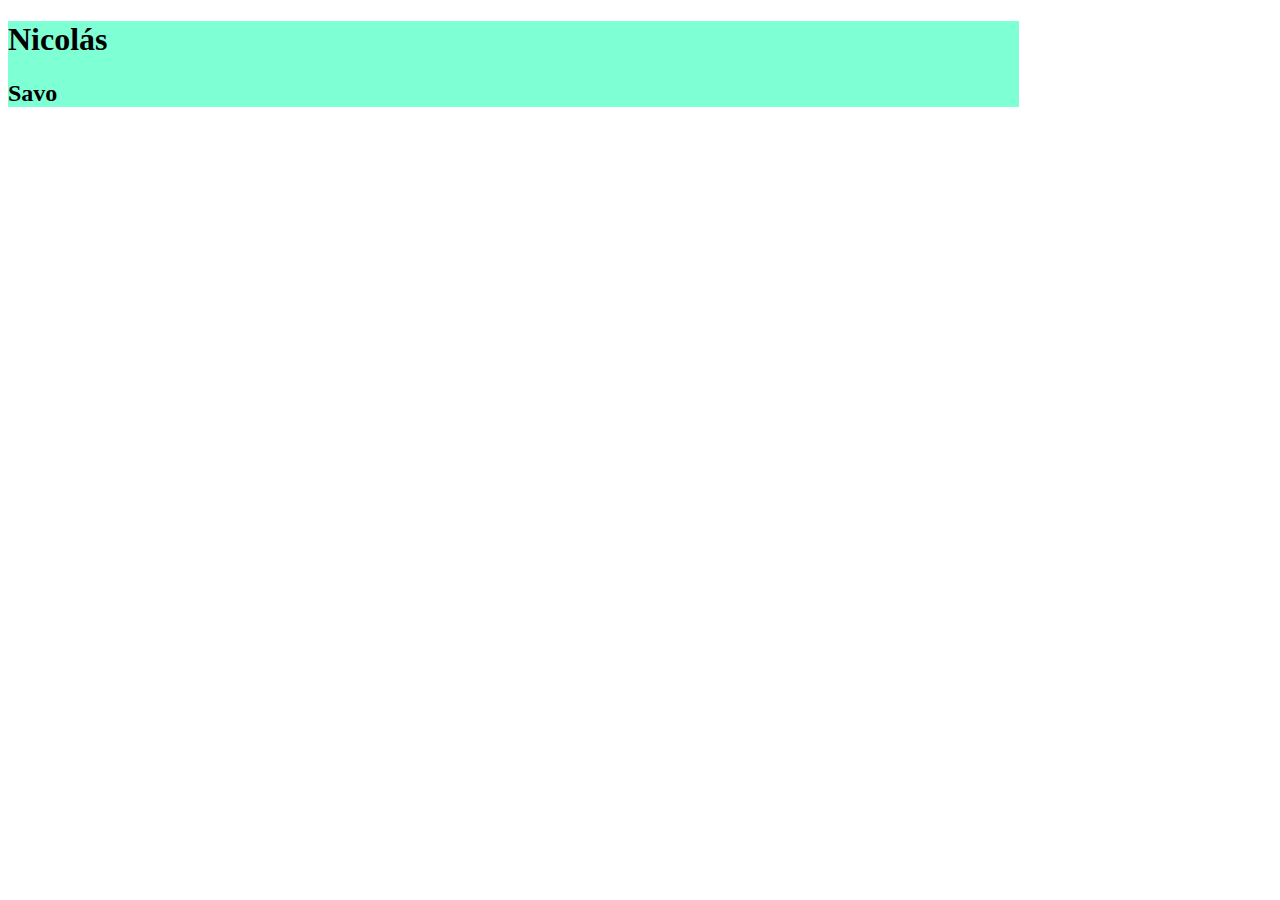
==== 4.html @ 37da33bf "Ejercicio 27/8" ====
<!DOCTYPE html>
<html lang="en">
<head>
    <meta charset="UTF-8">
    <meta name="viewport" content="width=device-width, initial-scale=1.0">
    <title>Lista de Alumnos</title>
    <link rel="stylesheet" href="4.css">
    <script src="4.js"></script>
</head>
<body>
   <main id="contenedor">
        
   </main> 
</body>
</html>
---- 4.css ----
main{
    height: auto;
    width: 80%;
    background-color: aquamarine;
}
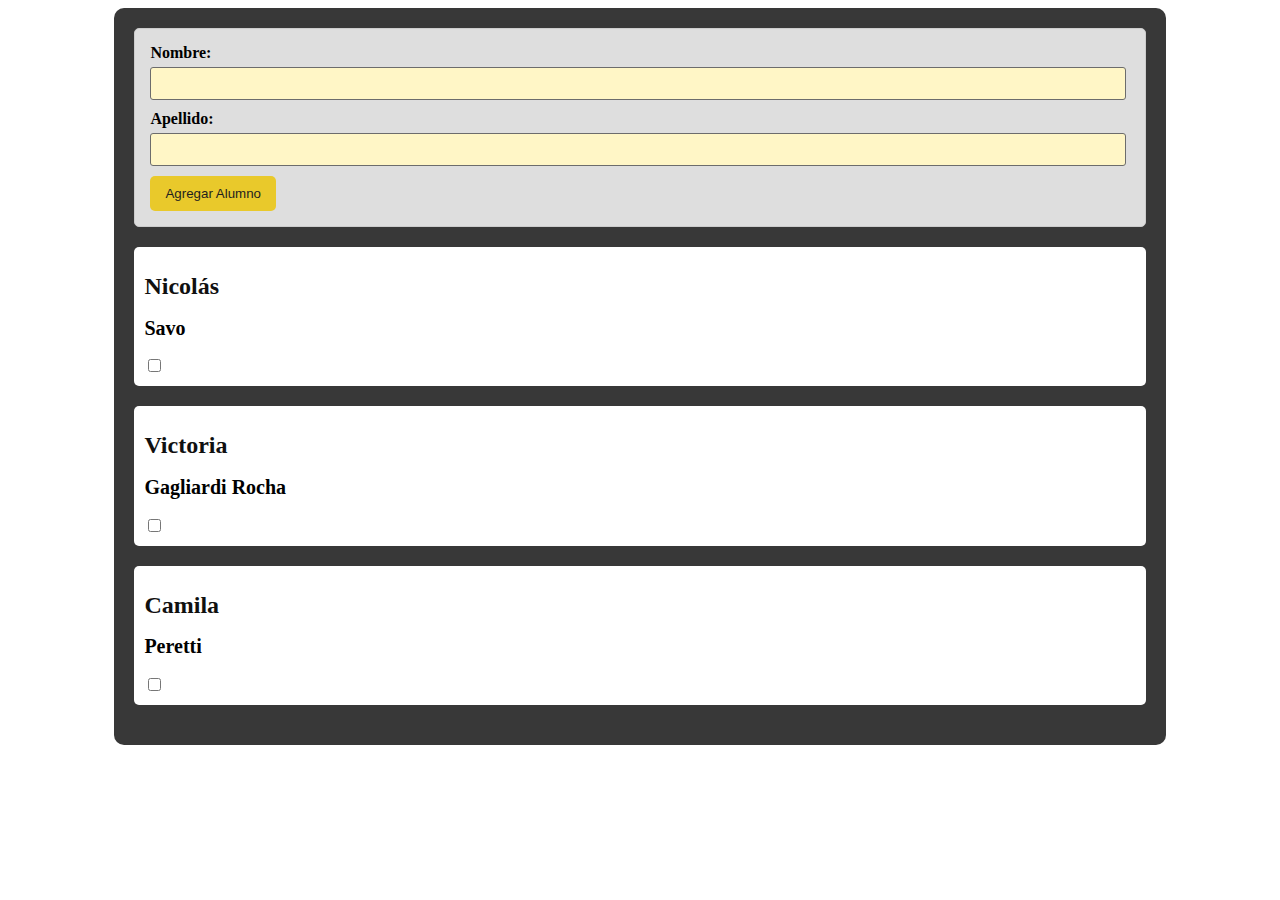
==== commit 4cdb1c21: "Subida entrega de tarea" ====
--- a/4.html
+++ b/4.html
@@ -9,7 +9,20 @@
 </head>
 <body>
    <main id="contenedor">
+
+    <form id="formularioAlumno">
+            <label for="nombre">Nombre:</label>
+            <input type="text" id="nombre" name="nombre" required>
+            
+            <label for="apellido">Apellido:</label>
+            <input type="text" id="apellido" name="apellido" required>
+            
+            <button type="submit">Agregar Alumno</button>
+        </form>
         
+        <div id="listaAlumnos">
+            
+        </div>    
    </main> 
 </body>
 </html>--- a/4.css
+++ b/4.css
@@ -1,5 +1,65 @@
-main{
+main {
     height: auto;
     width: 80%;
-    background-color: aquamarine;
-}+    background-color: rgb(56, 56, 56);
+    margin: 0 auto; /* Centra el container en la pagina */
+    padding: 20px;
+    border-radius: 10px;
+}
+
+form {
+    margin-bottom: 20px;
+    padding: 15px;
+    background-color: #dedede;
+    border: 1px solid #ccc;
+    border-radius: 5px;
+}
+
+form label {
+    display: block;
+    margin-bottom: 5px;
+    font-weight: bold;
+}
+
+form input[type="text"] {
+    width: calc(100% - 22px);
+    padding: 8px;
+    background-color: #fff6c6;
+    margin-bottom: 10px;
+    border: 1px solid #6c6c6c;
+    border-radius: 3px;
+}
+
+form button {
+    padding: 10px 15px;
+    background-color: #e9c92b;
+    color: rgb(31, 31, 31);
+    border: none;
+    border-radius: 5px;
+    cursor: pointer;
+}
+
+form button:hover {
+    background-color: #f3e28e;
+}
+
+.alumnoContainer {
+    margin-bottom: 20px;
+    padding: 10px;
+    background-color: rgb(255, 255, 255);
+    border-radius: 5px;
+}
+
+.nombre {
+    font-size: 24px;
+    color: #101010;
+}
+
+.apellido {
+    font-size: 20px;
+    color: rgb(222, 211, 54)010;
+}
+
+.contenedorchiquito {
+    margin-top: 10px;
+}
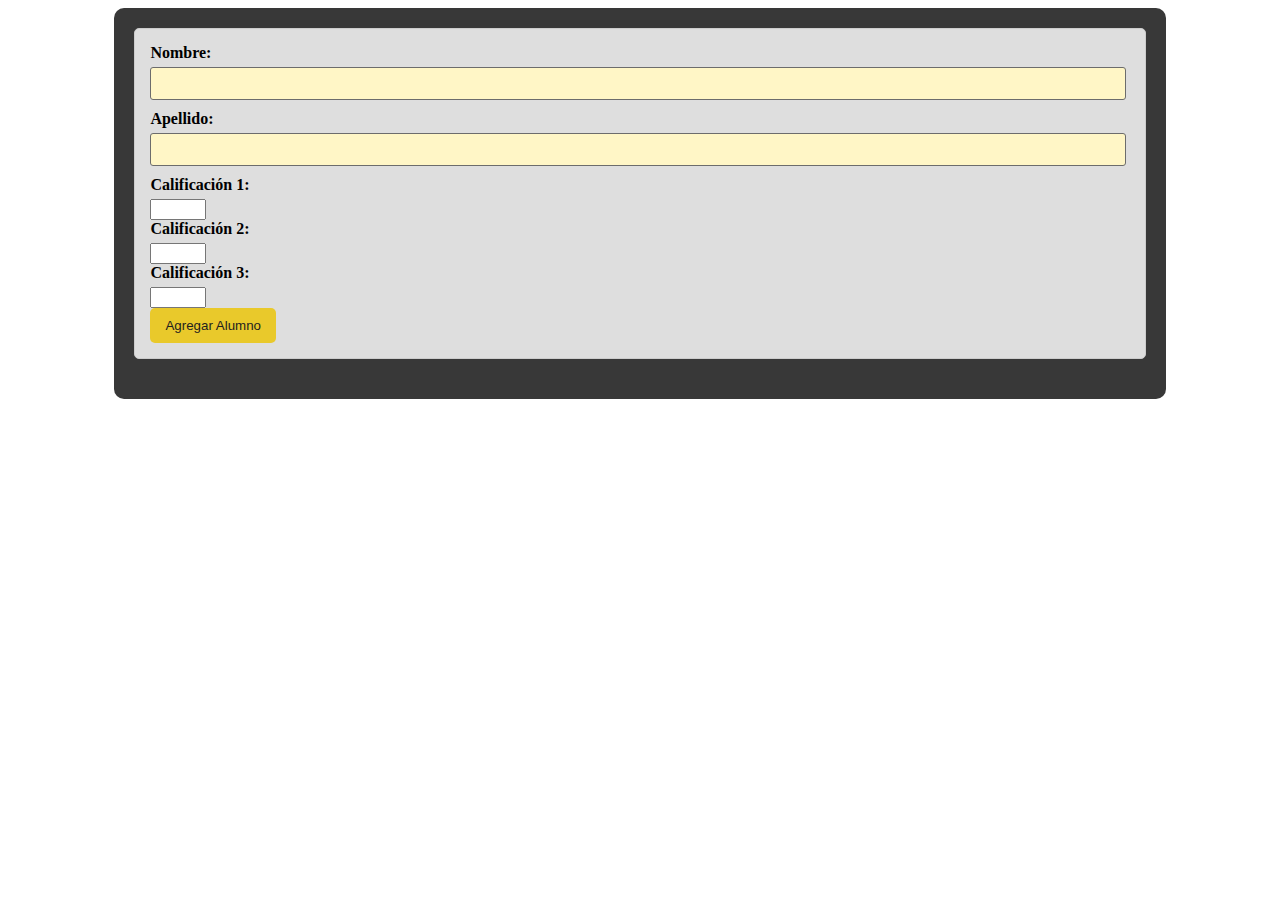
==== commit 139a5f8a: "Promedios" ====
--- a/4.html
+++ b/4.html
@@ -1,28 +1,36 @@
 <!DOCTYPE html>
-<html lang="en">
+<html lang="es">
 <head>
     <meta charset="UTF-8">
     <meta name="viewport" content="width=device-width, initial-scale=1.0">
     <title>Lista de Alumnos</title>
     <link rel="stylesheet" href="4.css">
-    <script src="4.js"></script>
+    <script src="4.js" defer></script>
 </head>
 <body>
    <main id="contenedor">
-
-    <form id="formularioAlumno">
+        <form id="formulario">
             <label for="nombre">Nombre:</label>
-            <input type="text" id="nombre" name="nombre" required>
-            
+            <input type="text" id="nombre" name="nombre">
+            <br>
             <label for="apellido">Apellido:</label>
-            <input type="text" id="apellido" name="apellido" required>
-            
+            <input type="text" id="apellido" name="apellido">
+            <br>
+            <label for="calificacion1">Calificación 1:</label>
+            <input type="number" id="calificacion1" name="calificacion1" min="1" max="10">
+            <br>
+            <label for="calificacion2">Calificación 2:</label>
+            <input type="number" id="calificacion2" name="calificacion2" min="1" max="10">
+            <br>
+            <label for="calificacion3">Calificación 3:</label>
+            <input type="number" id="calificacion3" name="calificacion3" min="1" max="10">
+            <br>
             <button type="submit">Agregar Alumno</button>
         </form>
-        
+
         <div id="listaAlumnos">
-            
-        </div>    
-   </main> 
+            <!-- Aquí se generarán los alumnos -->
+        </div>
+   </main>
 </body>
-</html>+</html>
--- a/4.css
+++ b/4.css
@@ -39,6 +39,11 @@
     cursor: pointer;
 }
 
+h1, h2 {
+    display: inline;
+    margin: 1%;
+}
+
 form button:hover {
     background-color: #f3e28e;
 }
@@ -57,7 +62,7 @@
 
 .apellido {
     font-size: 20px;
-    color: rgb(222, 211, 54)010;
+    color: rgb(222, 211, 54);
 }
 
 .contenedorchiquito {
